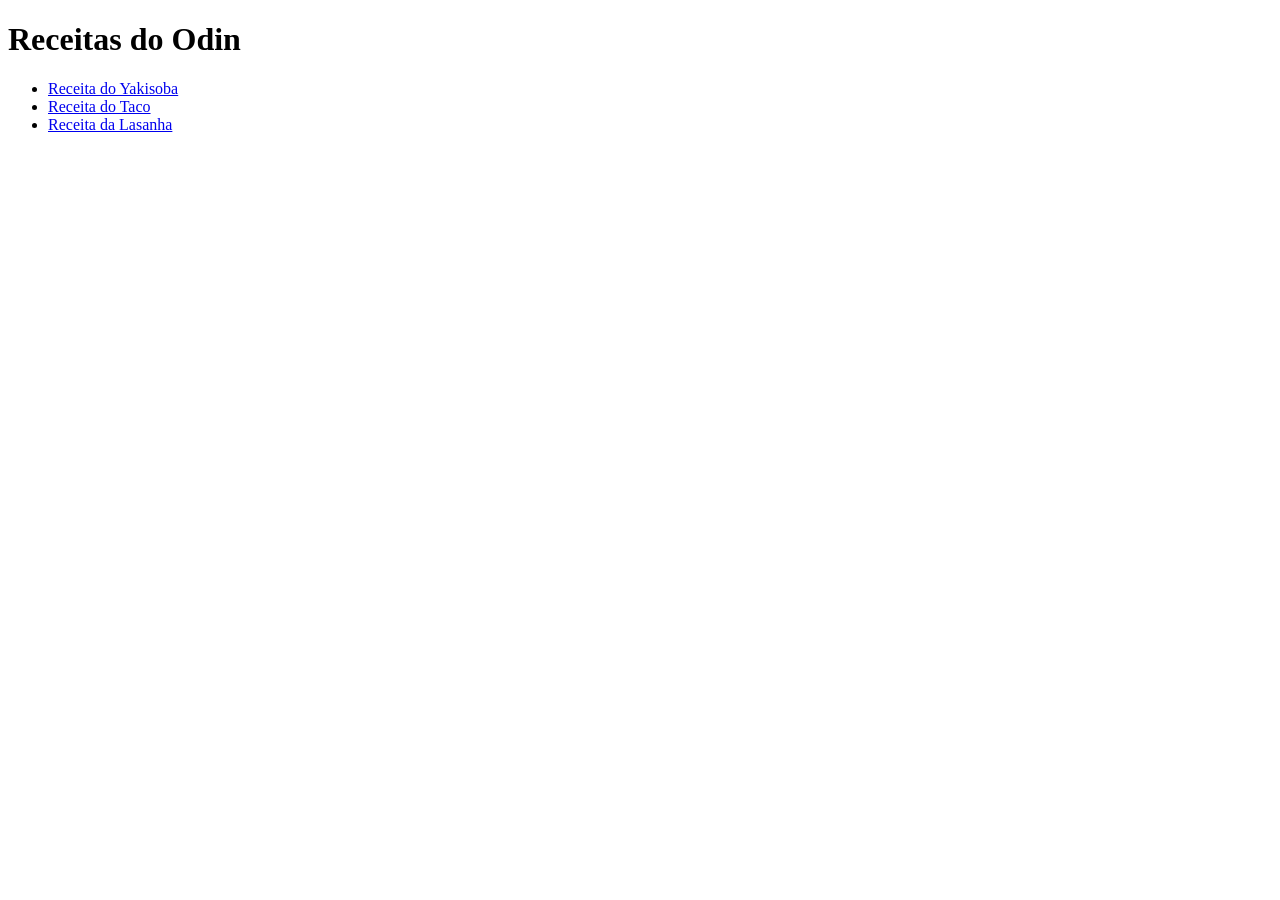
==== index.html @ b237431f "Criar as receitas para o site Foram criados três receitas contendo imagens, descrição e seu passo a " ====
<!DOCTYPE html>
<html lang="pt-BR">
<head>
    <meta charset="UTF-8">
    <meta name="viewport" content="width=device-width, initial-scale=1.0">
    <title>Receitas</title>
</head>
<body>
    <h1>Receitas do Odin</h1>

    <ul>
        <li><a href="./recipes/yakisoba.html">Receita do Yakisoba</a></li>
        <li><a href="./recipes/taco.html">Receita do Taco</a></li>
        <li><a href="./recipes/lasanha.html">Receita da Lasanha</a></li>
    </ul>
</body>
</html>
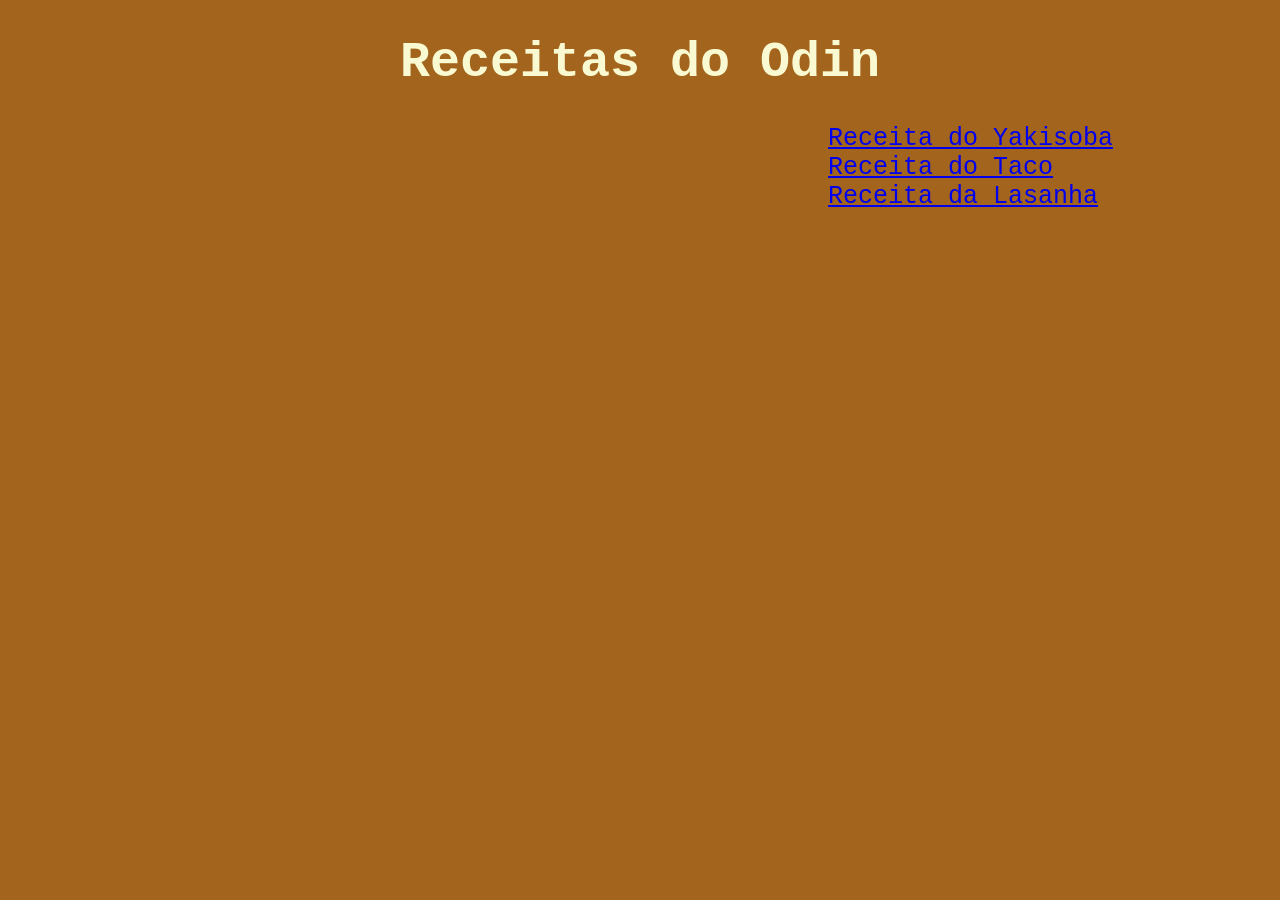
==== commit d023fe2e: "Adicionar cor do fundo das receitas e tela inicial. Alterar a fonte. Aumentar o tamanho do titulo. C" ====
--- a/index.html
+++ b/index.html
@@ -4,11 +4,12 @@
     <meta charset="UTF-8">
     <meta name="viewport" content="width=device-width, initial-scale=1.0">
     <title>Receitas</title>
+    <link rel="stylesheet" href="style.css">
 </head>
-<body>
-    <h1>Receitas do Odin</h1>
+<body class="homepage">
+    <h1 class="title-home">Receitas do Odin</h1>
 
-    <ul>
+    <ul id="index">
         <li><a href="./recipes/yakisoba.html">Receita do Yakisoba</a></li>
         <li><a href="./recipes/taco.html">Receita do Taco</a></li>
         <li><a href="./recipes/lasanha.html">Receita da Lasanha</a></li>
--- a/style.css
+++ b/style.css
@@ -0,0 +1,50 @@
+.homepage {
+    font-family: 'Courier New', Courier, monospace;
+    background-color: #995404e5;
+}
+
+.title-home {
+    text-align: center;
+    font-size: 50px;
+    color: lightgoldenrodyellow;
+}
+
+#index {
+    color: #99530400;
+    font-size: 25px;
+    margin-left: 780px;
+}
+
+.home-yakisoba {
+    background-color: black;
+    color: rgb(243, 242, 242);
+}
+
+.img-yakisoba,
+.img-taco,
+.img-lasanha {
+    margin-left: 750px;
+    border-radius: 15px;
+    box-shadow: 0px 4px 10px rgba(0, 0, 0, 0.3);;
+}
+
+.img-yakisoba {
+    box-shadow: 0px 4px 10px rgba(255, 255, 255, 0.3);;
+}
+
+.title {
+    font-size: 50px;
+    text-align: center;
+}
+
+.initial-page {
+    margin-left: 900px;
+}
+
+.home-taco {
+    background-color: darksalmon;
+}
+
+.home-lasanha {
+    background-color: darkkhaki;
+}
